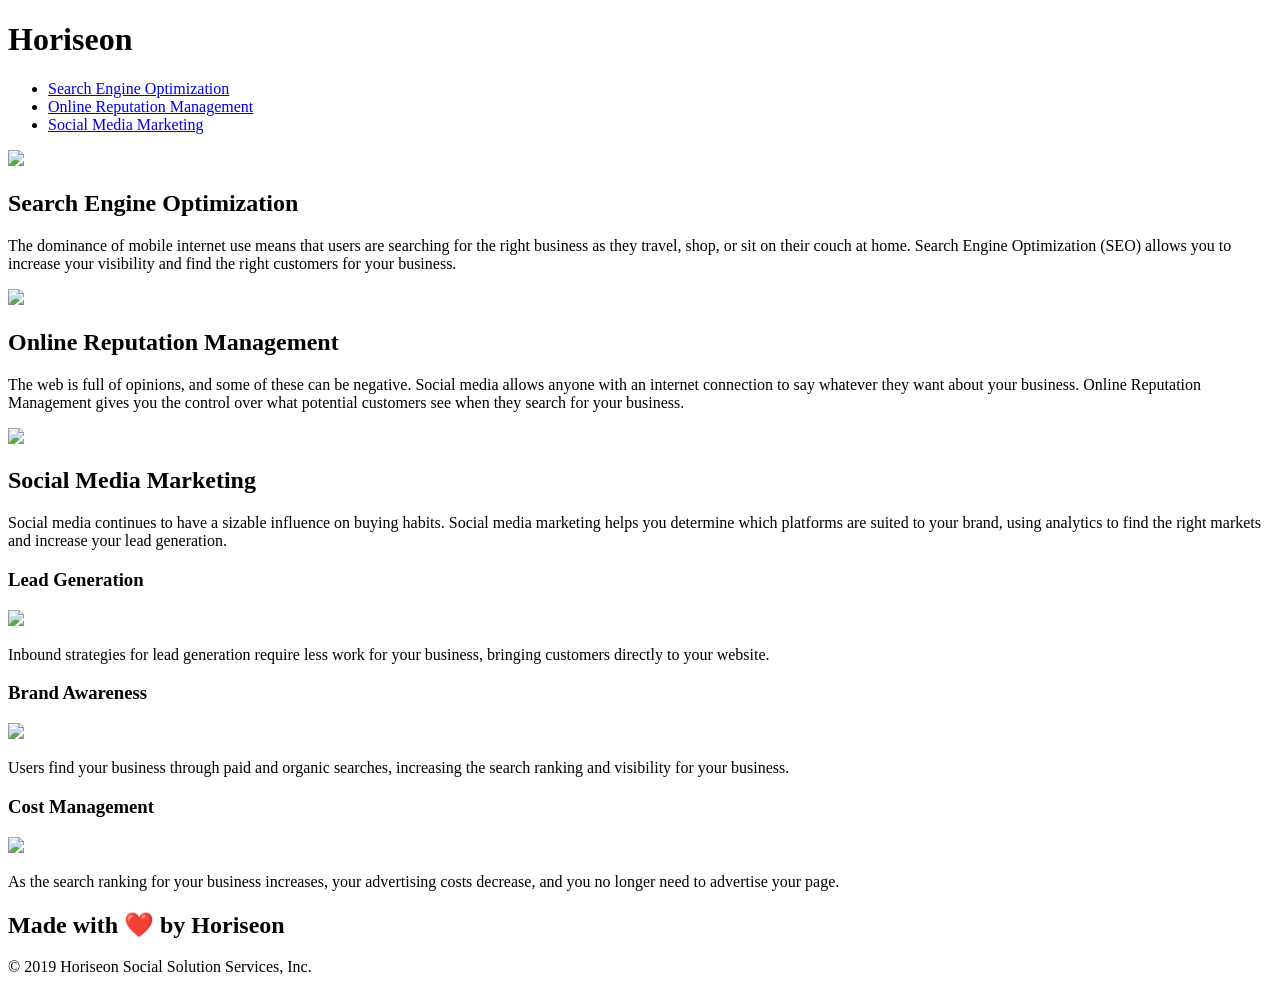
==== Develop/index.html @ c16e3764 "test push" ====
<!DOCTYPE html>
<html lang="en-us">

<head>
    <meta charset="UTF-8" />
    <link rel="stylesheet" href="./assets/css/style.css">
    <title>website</title>
</head>
<!--Edit-->
<body>
    <div class="header">
        <h1>Hori<span class="seo">seo</span>n</h1>
        <div>
            <ul>
                <li>
                    <a href="#search-engine-optimization">Search Engine Optimization</a>
                </li>
                <li>
                    <a href="#online-reputation-management">Online Reputation Management</a>
                </li>
                <li>
                    <a href="#social-media-marketing">Social Media Marketing</a>
                </li>
            </ul>
        </div>
    </div>
    <div class="hero"></div>
    <div class="content">
        <div class="search-engine-optimization">
            <img src="./assets/images/search-engine-optimization.jpg" class="float-left" />
            <h2>Search Engine Optimization</h2>
            <p>
                The dominance of mobile internet use means that users are searching for the right business as they travel, shop, or sit on their couch at home. Search Engine Optimization (SEO) allows you to increase your visibility and find the right customers for your business.
            </p>
        </div>
        <div id="online-reputation-management" class="online-reputation-management">
            <img src="./assets/images/online-reputation-management.jpg" class="float-right" />
            <h2>Online Reputation Management</h2>
            <p>
                The web is full of opinions, and some of these can be negative. Social media allows anyone with an internet connection to say whatever they want about your business. Online Reputation Management gives you the control over what potential customers see when they search for your business.
            </p>
        </div>
        <div id="social-media-marketing" class="social-media-marketing">
            <img src="./assets/images/social-media-marketing.jpg" class="float-left" />
            <h2>Social Media Marketing</h2>
            <p>
                Social media continues to have a sizable influence on buying habits. Social media marketing helps you determine which platforms are suited to your brand, using analytics to find the right markets and increase your lead generation.
            </p>
        </div>
    </div>
    <div class="benefits">
        <div class="benefit-lead">
            <h3>Lead Generation</h3>
            <img src="./assets/images/lead-generation.png" />
            <p>
                Inbound strategies for lead generation require less work for your business, bringing customers directly to your website.
            </p>
        </div>
        <div class="benefit-brand">
            <h3>Brand Awareness</h3>
            <img src="./assets/images/brand-awareness.png" />
            <p>
                Users find your business through paid and organic searches, increasing the search ranking and visibility for your business.
            </p>
        </div>
        <div class="benefit-cost">
            <h3>Cost Management</h3>
            <img src="./assets/images/cost-management.png"></img>
            <p>
                As the search ranking for your business increases, your advertising costs decrease, and you no longer need to advertise your page.
            </p>
        </div>
    </div>
    <div class="footer">
        <h2>Made with ❤️️ by Horiseon</h2>
        <p>
            &copy; 2019 Horiseon Social Solution Services, Inc.
        </p>
    </div>
</body>

</html>
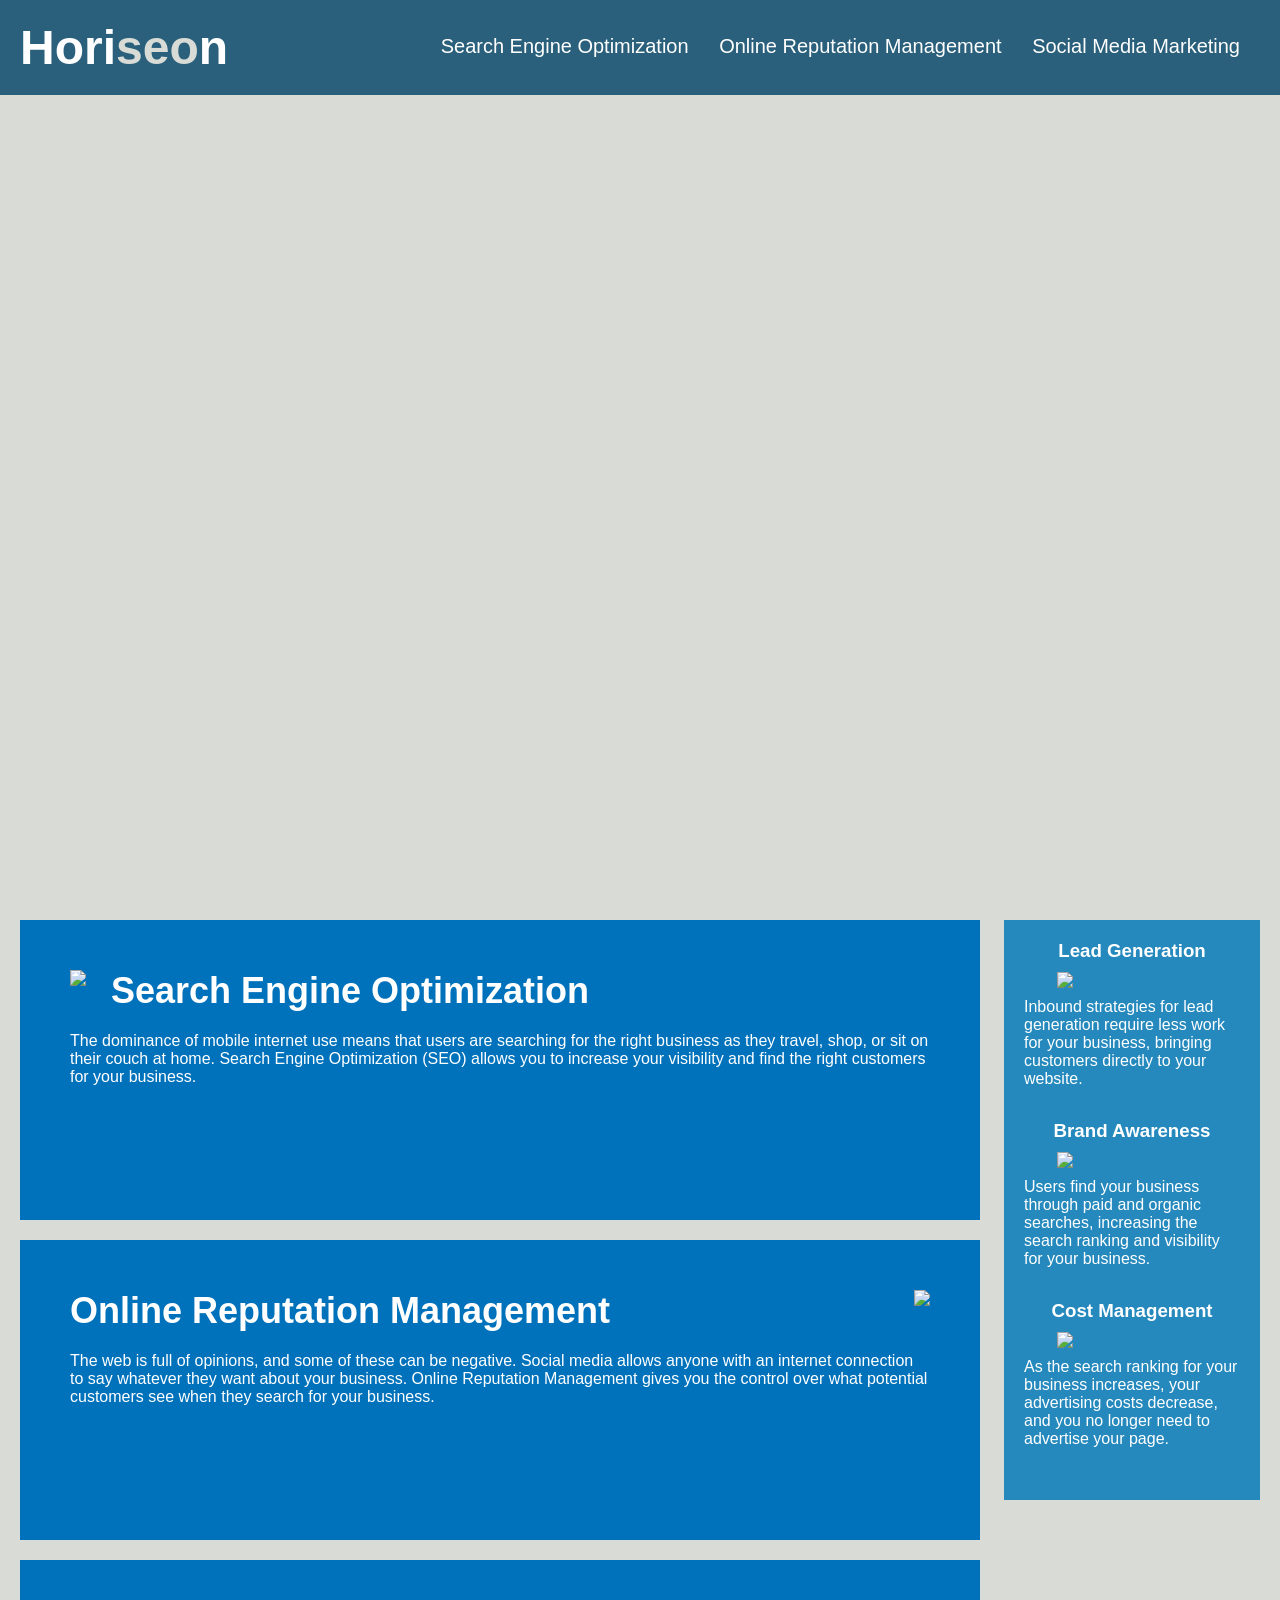
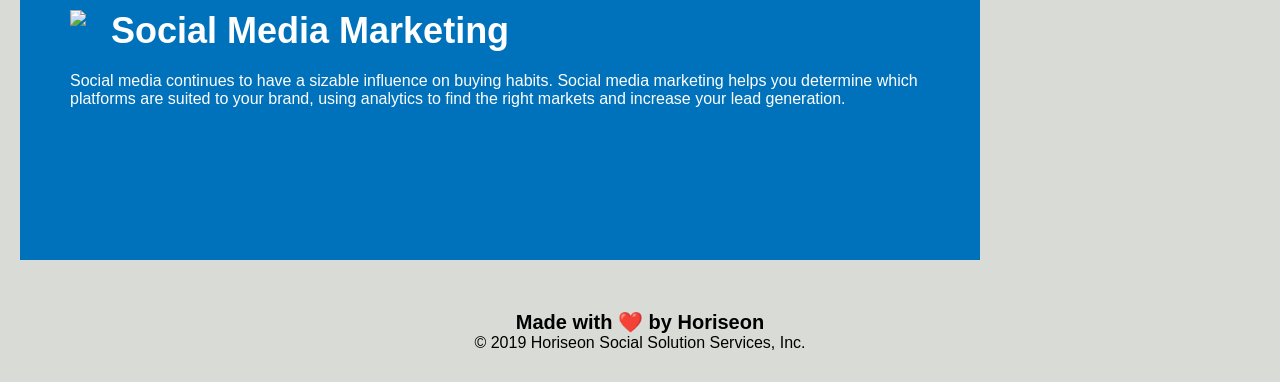
==== commit 7c1b1333: "Updated the title information" ====
--- a/Develop/index.html
+++ b/Develop/index.html
@@ -1,11 +1,11 @@
 <!DOCTYPE html>
 <html lang="en-us">
-
-<head>
-    <meta charset="UTF-8" />
-    <link rel="stylesheet" href="./assets/css/style.css">
-    <title>website</title>
-</head>
+    <head>
+        <meta charset="UTF-8" />
+        <link rel="stylesheet" href="./assets/css/style.css">
+        <!--Modified the titles-->
+        <title>Horiseon Social Solution Services</title>
+    </head>
 <!--Edit-->
 <body>
     <div class="header">
--- a/Develop/assets/css/style.css
+++ b/Develop/assets/css/style.css
@@ -0,0 +1,201 @@
+* {
+    /* universal selector */
+    box-sizing: border-box;
+    padding: 0;
+    margin: 0;
+}
+
+body {
+    background-color: #d9dcd6;
+}
+
+.header {
+    padding: 20px;
+    font-family: 'Trebuchet MS', 'Lucida Sans Unicode', 'Lucida Grande', 'Lucida Sans', Arial, sans-serif;
+    background-color: #2a607c;
+    color: #ffffff;
+}
+
+.header h1 {
+    display: inline-block;
+    font-size: 48px;
+}
+
+.header h1 .seo {
+    color: #d9dcd6;
+}
+
+.header div {
+    padding-top: 15px;
+    margin-right: 20px;
+    float: right;
+    font-family: 'Gill Sans', 'Gill Sans MT', Calibri, 'Trebuchet MS', sans-serif;
+    font-size: 20px;
+}
+
+.header div ul {
+    list-style-type: none;
+}
+
+.header div ul li {
+    display: inline-block;
+    margin-left: 25px;
+}
+
+a {
+    color: #ffffff;
+    text-decoration: none;
+}
+
+p {
+    font-size: 16px;
+}
+
+.hero {
+    height: 800px;
+    width: 100%;
+    margin-bottom: 25px;
+    background-image: url("../images/digital-marketing-meeting.jpg");
+    background-size: cover;
+    background-position: center;
+}
+
+.float-left {
+    float: left;
+    margin-right: 25px;
+}
+
+.float-right {
+    float: right;
+    margin-left: 25px;
+}
+
+.content {
+    width: 75%;
+    display: inline-block;
+    margin-left: 20px;
+}
+
+.benefits {
+    margin-right: 20px;
+    padding: 20px;
+    clear: both;
+    float: right;
+    width: 20%;
+    height: 100%;
+    font-family: 'Gill Sans', 'Gill Sans MT', Calibri, 'Trebuchet MS', sans-serif;
+    background-color: #2589bd;
+}
+
+.benefit-lead {
+    margin-bottom: 32px;
+    color: #ffffff;
+}
+
+.benefit-brand {
+    margin-bottom: 32px;
+    color: #ffffff;
+}
+
+.benefit-cost {
+    margin-bottom: 32px;
+    color: #ffffff;
+}
+
+.benefit-lead h3 {
+    margin-bottom: 10px;
+    text-align: center;
+}
+
+.benefit-brand h3 {
+    margin-bottom: 10px;
+    text-align: center;
+}
+
+.benefit-cost h3 {
+    margin-bottom: 10px;
+    text-align: center;
+}
+
+.benefit-lead img {
+    display: block;
+    margin: 10px auto;
+    max-width: 150px;
+}
+
+.benefit-brand img {
+    display: block;
+    margin: 10px auto;
+    max-width: 150px;
+}
+
+.benefit-cost img {
+    display: block;
+    margin: 10px auto;
+    max-width: 150px;
+}
+
+.search-engine-optimization {
+    margin-bottom: 20px;
+    padding: 50px;
+    height: 300px;
+    font-family: 'Gill Sans', 'Gill Sans MT', Calibri, 'Trebuchet MS', sans-serif;
+    background-color: #0072bb;
+    color: #ffffff;
+}
+
+.online-reputation-management {
+    margin-bottom: 20px;
+    padding: 50px;
+    height: 300px;
+    font-family: 'Gill Sans', 'Gill Sans MT', Calibri, 'Trebuchet MS', sans-serif;
+    background-color: #0072bb;
+    color: #ffffff;
+}
+
+.social-media-marketing {
+    margin-bottom: 20px;
+    padding: 50px;
+    height: 300px;
+    font-family: 'Gill Sans', 'Gill Sans MT', Calibri, 'Trebuchet MS', sans-serif;
+    background-color: #0072bb;
+    color: #ffffff;
+}
+
+.search-engine-optimization img {
+    max-height: 200px;
+}
+
+.online-reputation-management img {
+    max-height: 200px;
+}
+
+.social-media-marketing img {
+    max-height: 200px;
+}
+
+.search-engine-optimization h2 {
+    margin-bottom: 20px;
+    font-size: 36px;
+}
+
+.online-reputation-management h2 {
+    margin-bottom: 20px;
+    font-size: 36px;
+}
+
+.social-media-marketing h2 {
+    margin-bottom: 20px;
+    font-size: 36px;
+}
+
+.footer {
+    padding: 30px;
+    clear: both;
+    font-family: 'Trebuchet MS', 'Lucida Sans Unicode', 'Lucida Grande', 'Lucida Sans', Arial, sans-serif;
+    text-align: center;
+}
+
+.footer h2 {
+    font-size: 20px;
+}
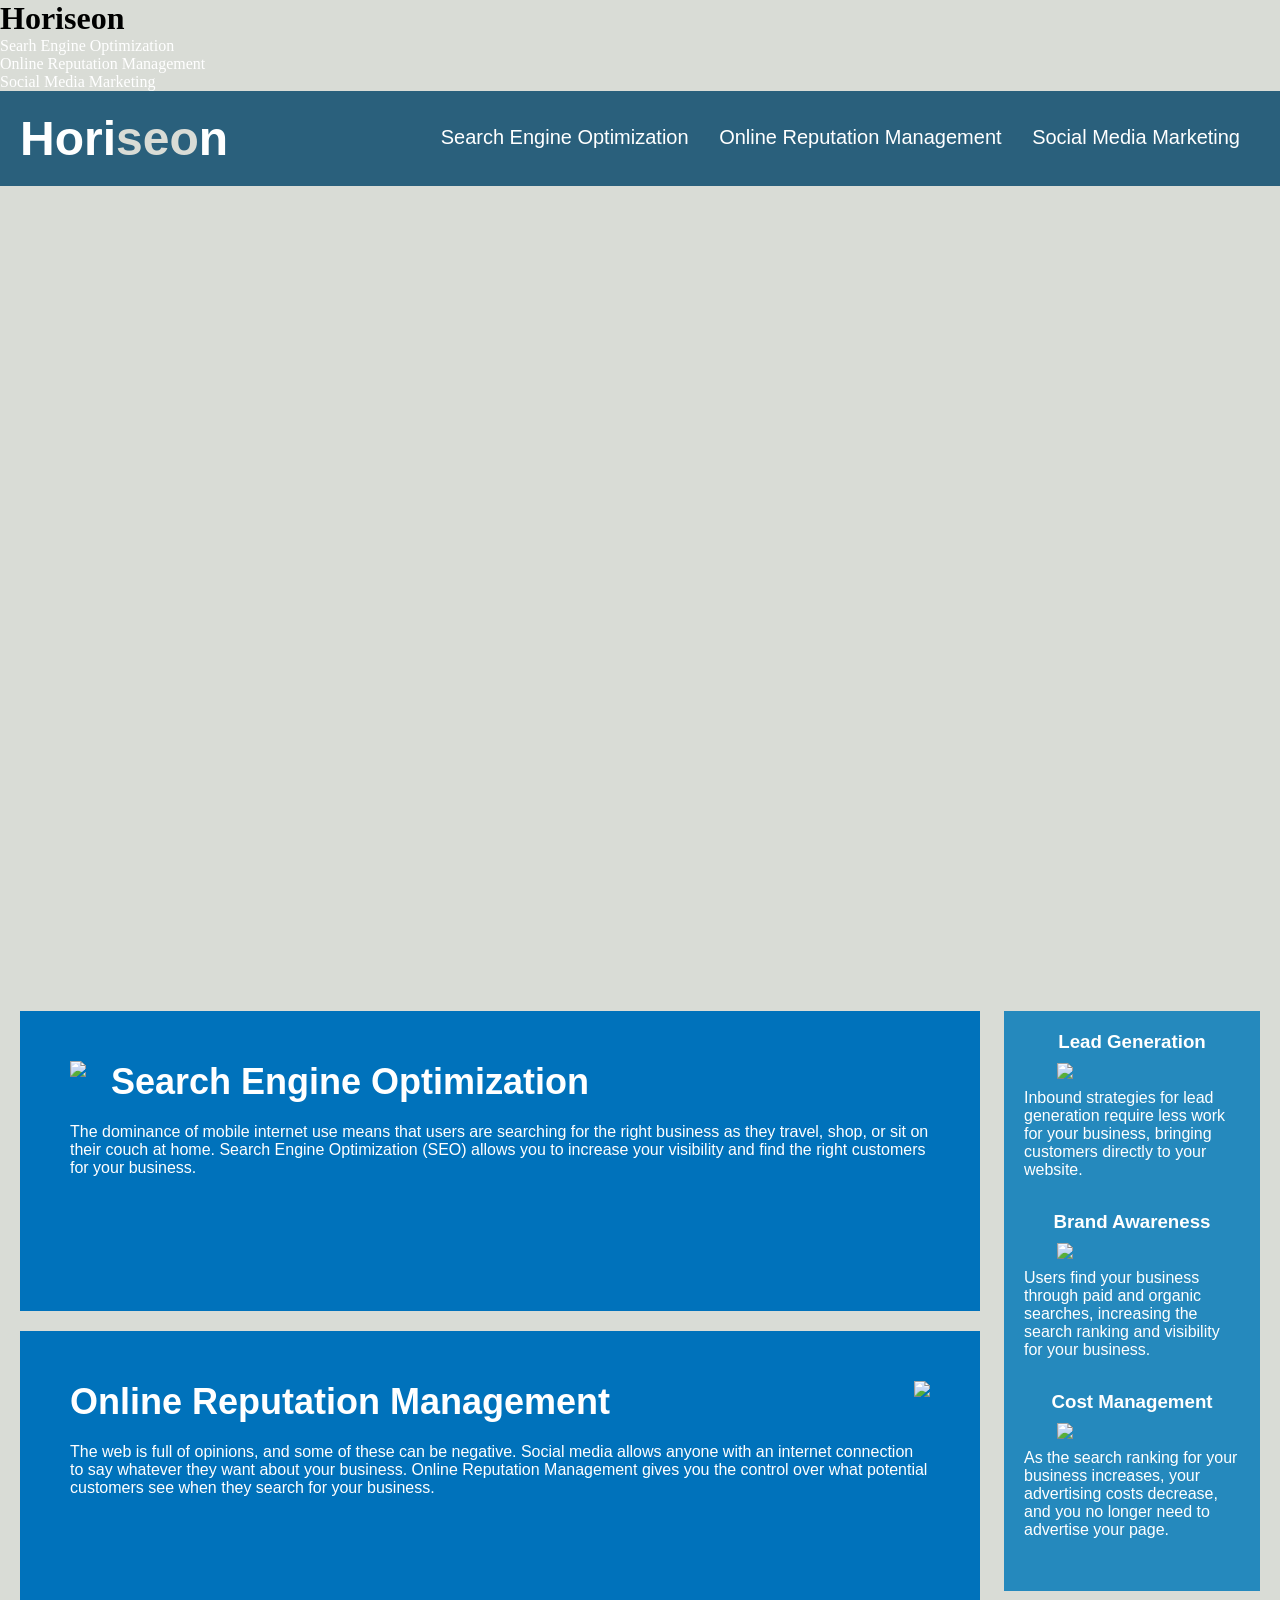
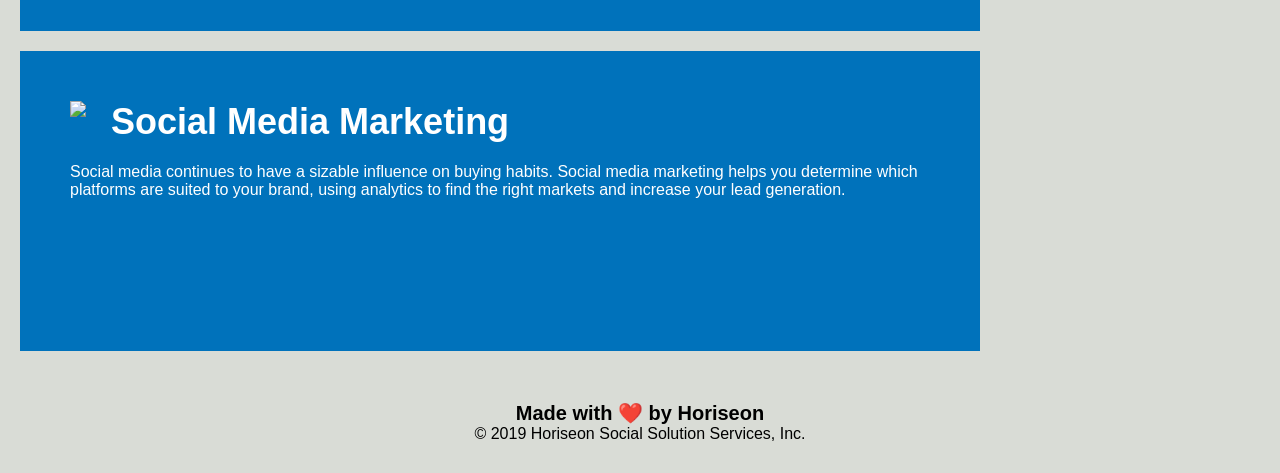
==== commit fc3c89e7: "Fixed header section with navigation and other HTML tags" ====
--- a/Develop/index.html
+++ b/Develop/index.html
@@ -6,7 +6,35 @@
         <!--Modified the titles-->
         <title>Horiseon Social Solution Services</title>
     </head>
-<!--Edit-->
+    <body>
+        <header>
+            <!--Cleaned up the format and naming of this section.-->
+            <!--Corporate name-->
+            <h1>
+                Hori<span class="seo">seo</span>n</h1>
+            </h1>
+            <!--Navigation for the header-->
+            <nav>
+                <!--Unordered List of Elements and anchors-->
+                <ul>
+                    <!--Navigation List Elements-->
+                    <li>
+                        <!--Search Engine Optimization anchor element-->
+                        <a href="#search-engine-optimization">Searh Engine Optimization</a>
+                    </li>
+                    <li>
+                        <!--Online Reputation Management anchor element-->
+                        <a href="#online-reputation-management">Online Reputation Management</a>
+                    </li>
+                    <li>
+                        <!--Social Media Marketing anchor element-->
+                        <a href="#social-media-marketing">Social Media Marketing</a>
+                    </li>
+                </ul>
+            </nav>
+
+        </header>
+    </body>
 <body>
     <div class="header">
         <h1>Hori<span class="seo">seo</span>n</h1>
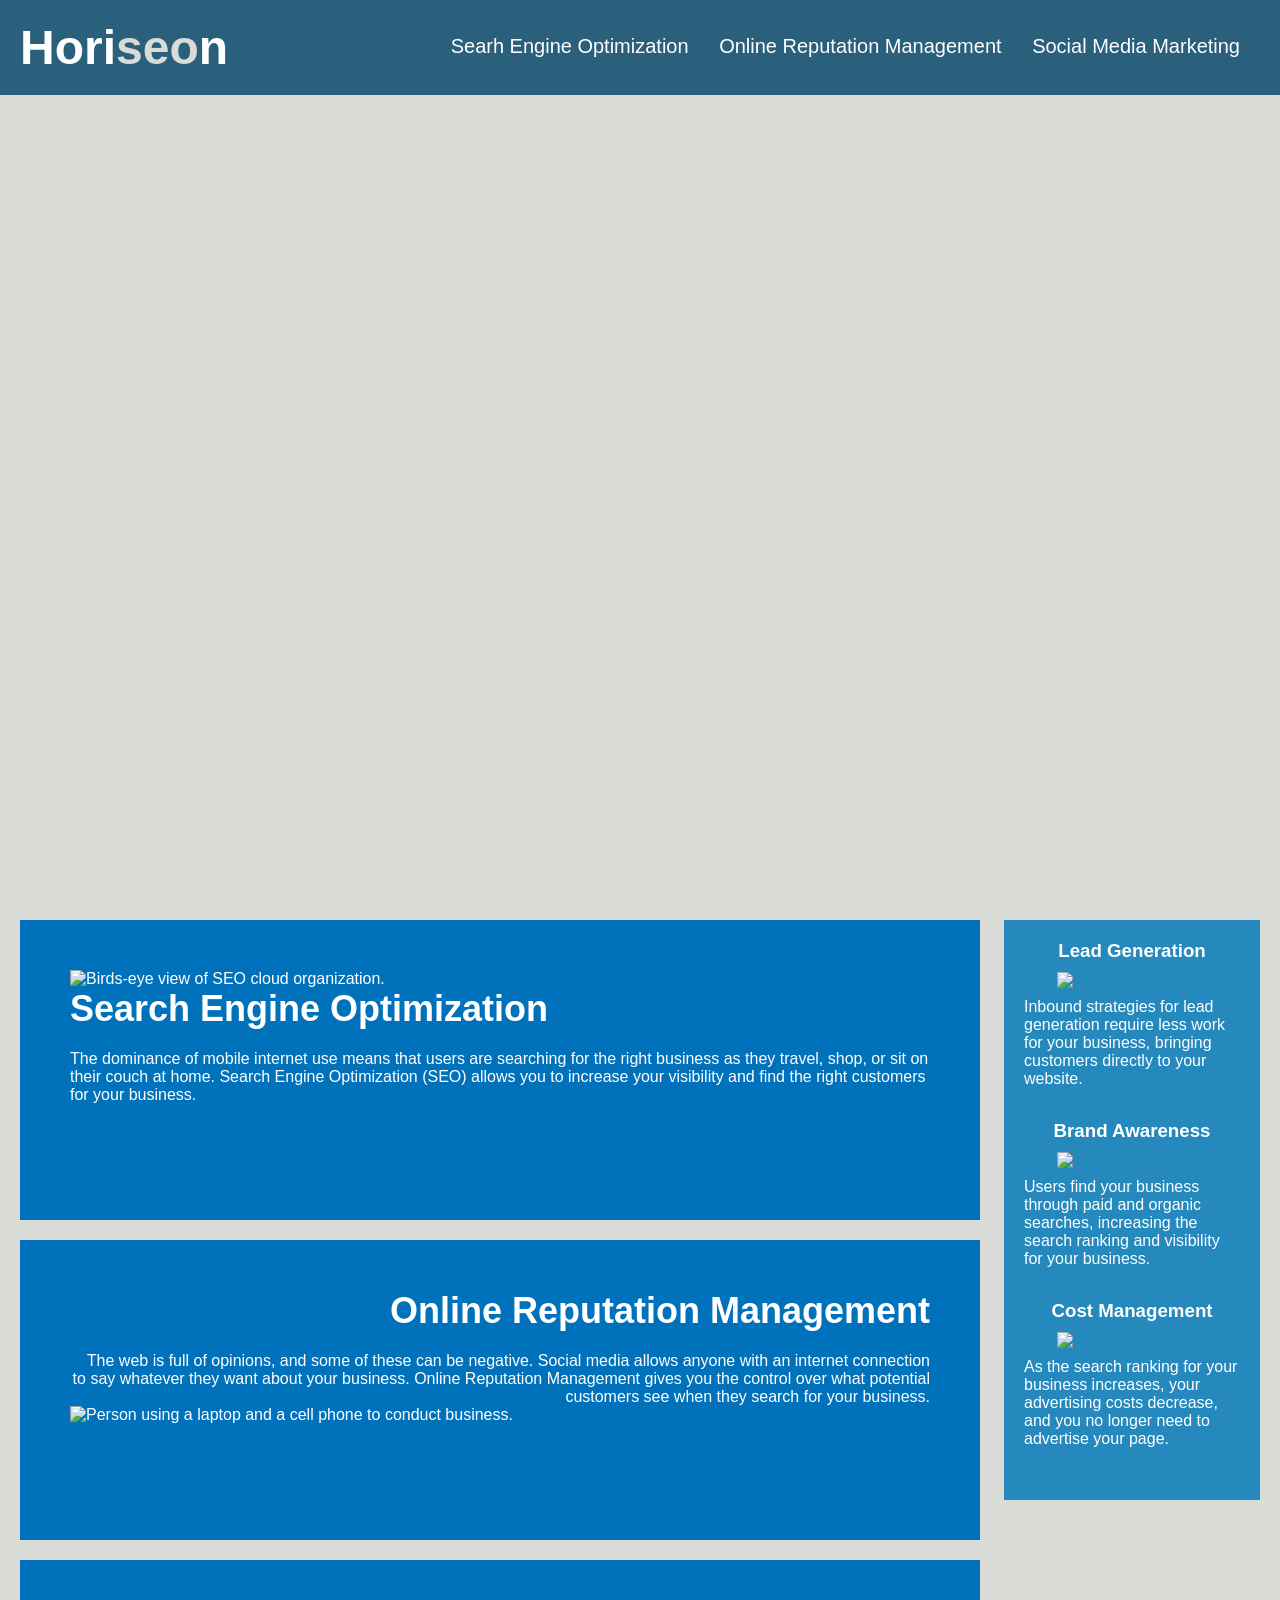
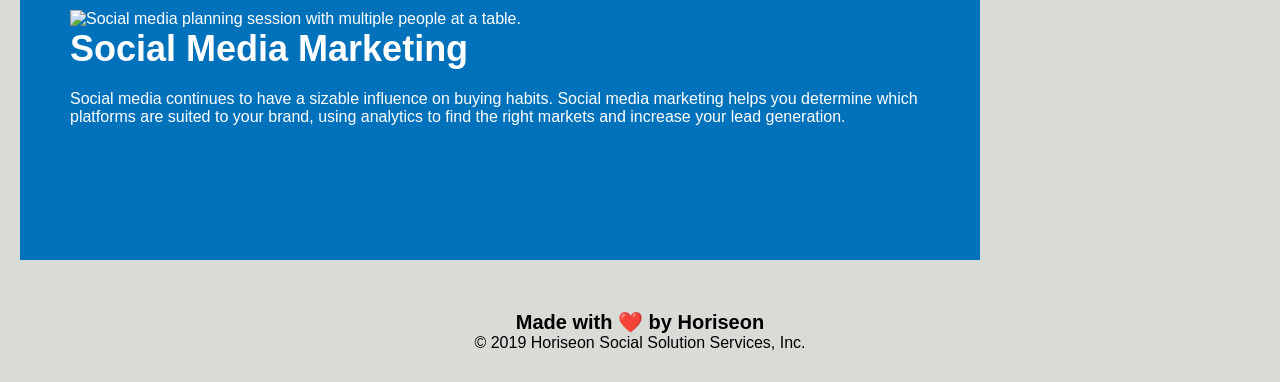
==== commit c17162e8: "Fixed hero and the content section in the body section with navigation and other HTML tags" ====
--- a/Develop/index.html
+++ b/Develop/index.html
@@ -32,10 +32,64 @@
                     </li>
                 </ul>
             </nav>
+            <!--old code commented out and used just for reference
+            <div class="header">
+                <h1>Hori<span class="seo">seo</span>n</h1>
+                <div>
+                    <ul>
+                        <li>
+                            <a href="#search-engine-optimization">Search Engine Optimization</a>
+                        </li>
+                        <li>
+                            <a href="#online-reputation-management">Online Reputation Management</a>
+                        </li>
+                        <li>
+                            <a href="#social-media-marketing">Social Media Marketing</a>
+                        </li>
+                    </ul>
+                </div>
+            </div> -->
+        </header>
+            
+        <!--Hero/Jumbotron--> 
+        <section class="hero">
+            <!--This section is only an image-->
+        </section>
 
-        </header>
-    </body>
-<body>
+        <!--Content Section - this is where the links from the top lead to.  Left side-->
+        <section class="full-content">
+            <article id="search-engine-optimization" class="content">
+                <!--Search Engine Optimization Section: image on the left, text on the right-->
+                <img src="assets/images/search-engine-optimization.jpg" alt="Birds-eye view of SEO cloud organization." />
+                <div class="content-info text-left">
+                    <h2>Search Engine Optimization</h2>
+                    <p>
+                        The dominance of mobile internet use means that users are searching for the right business as they travel, shop, or sit on their couch at home. Search Engine Optimization (SEO) allows you to increase your visibility and find the right customers for your business.
+                    </p>
+                </div>
+            </article>
+            <article id="online-reputation-management" class="content">
+                <!--Online Reputation Management: image on the right, text on the left-->
+                <div class="content-info text-right">
+                    <h2>Online Reputation Management</h2>
+                    <p>
+                        The web is full of opinions, and some of these can be negative. Social media allows anyone with an internet connection to say whatever they want about your business. Online Reputation Management gives you the control over what potential customers see when they search for your business.
+                    </p>
+                </div>
+                <img src="assets/images/online-reputation-management.jpg" alt="Person using a laptop and a cell phone to conduct business." />
+            </article>
+            <article id="social-media-marketing" class="content">
+                <!--Social Media Marketing-->
+                <img src="assets/images/social-media-marketing.jpg" alt="Social media planning session with multiple people at a table." />
+                <div class="content-info text-left">
+                        <h2>Social Media Marketing</h2>
+                    <p>
+                        Social media continues to have a sizable influence on buying habits. Social media marketing helps you determine which platforms are suited to your brand, using analytics to find the right markets and increase your lead generation.
+                    </p>
+                </div>
+            </article>
+        </section>
+    <!--
     <div class="header">
         <h1>Hori<span class="seo">seo</span>n</h1>
         <div>
@@ -76,35 +130,36 @@
             </p>
         </div>
     </div>
-    <div class="benefits">
-        <div class="benefit-lead">
-            <h3>Lead Generation</h3>
-            <img src="./assets/images/lead-generation.png" />
+-->
+        <div class="benefits">
+            <div class="benefit-lead">
+                <h3>Lead Generation</h3>
+                <img src="./assets/images/lead-generation.png" />
+                <p>
+                    Inbound strategies for lead generation require less work for your business, bringing customers directly to your website.
+                </p>
+            </div>
+            <div class="benefit-brand">
+                <h3>Brand Awareness</h3>
+                <img src="./assets/images/brand-awareness.png" />
+                <p>
+                    Users find your business through paid and organic searches, increasing the search ranking and visibility for your business.
+                </p>
+            </div>
+            <div class="benefit-cost">
+                <h3>Cost Management</h3>
+                <img src="./assets/images/cost-management.png"></img>
+                <p>
+                    As the search ranking for your business increases, your advertising costs decrease, and you no longer need to advertise your page.
+                </p>
+            </div>
+        </div>
+        <div class="footer">
+            <h2>Made with ❤️️ by Horiseon</h2>
             <p>
-                Inbound strategies for lead generation require less work for your business, bringing customers directly to your website.
+                &copy; 2019 Horiseon Social Solution Services, Inc.
             </p>
         </div>
-        <div class="benefit-brand">
-            <h3>Brand Awareness</h3>
-            <img src="./assets/images/brand-awareness.png" />
-            <p>
-                Users find your business through paid and organic searches, increasing the search ranking and visibility for your business.
-            </p>
-        </div>
-        <div class="benefit-cost">
-            <h3>Cost Management</h3>
-            <img src="./assets/images/cost-management.png"></img>
-            <p>
-                As the search ranking for your business increases, your advertising costs decrease, and you no longer need to advertise your page.
-            </p>
-        </div>
-    </div>
-    <div class="footer">
-        <h2>Made with ❤️️ by Horiseon</h2>
-        <p>
-            &copy; 2019 Horiseon Social Solution Services, Inc.
-        </p>
-    </div>
-</body>
+    </body>
 
 </html>
--- a/Develop/assets/css/style.css
+++ b/Develop/assets/css/style.css
@@ -9,22 +9,49 @@
     background-color: #d9dcd6;
 }
 
+/* HEADER SECTION START*/
+header {
+    padding: 20px;
+    font-family: 'Trebuchet MS', 'Lucida Sans Unicode', 'Lucida Grande', 'Lucida Sans', Arial, sans-serif;
+    background-color: #2a607c;
+    color: #ffffff;
+}
+/*
 .header {
     padding: 20px;
     font-family: 'Trebuchet MS', 'Lucida Sans Unicode', 'Lucida Grande', 'Lucida Sans', Arial, sans-serif;
     background-color: #2a607c;
     color: #ffffff;
-}
-
+}*/
+
+header h1 {
+    display: inline-block;
+    font-size: 48px;
+}
+/*
 .header h1 {
     display: inline-block;
     font-size: 48px;
 }
-
+*/
+
+.seo {
+    color: #d9dcd6;
+}
+/*
 .header h1 .seo {
     color: #d9dcd6;
 }
-
+*/
+
+header nav {
+    padding-top: 15px;
+    margin-right: 20px;
+    float: right;
+    font-family: 'Gill Sans', 'Gill Sans MT', Calibri, 'Trebuchet MS', sans-serif;
+    font-size: 20px;
+}
+/*
 .header div {
     padding-top: 15px;
     margin-right: 20px;
@@ -32,25 +59,47 @@
     font-family: 'Gill Sans', 'Gill Sans MT', Calibri, 'Trebuchet MS', sans-serif;
     font-size: 20px;
 }
-
+*/
+
+header nav ul {
+    list-style-type: none;
+}
+/*
 .header div ul {
     list-style-type: none;
 }
-
+*/
+
+header nav ul li {
+    display: inline-block;
+    margin-left: 25px;
+}
+/*
 .header div ul li {
     display: inline-block;
     margin-left: 25px;
 }
-
+*/
+
+header nav ul li a {
+    color: #ffffff;
+    text-decoration: none;
+} 
+/*
 a {
     color: #ffffff;
     text-decoration: none;
 }
-
+*/
+/* HEADER SECTION END*/
+
+/*move this elsewhere (moved) 
 p {
     font-size: 16px;
 }
-
+*/
+
+/* HERO SECTION */
 .hero {
     height: 800px;
     width: 100%;
@@ -59,7 +108,7 @@
     background-size: cover;
     background-position: center;
 }
-
+/*
 .float-left {
     float: left;
     margin-right: 25px;
@@ -69,12 +118,106 @@
     float: right;
     margin-left: 25px;
 }
-
+*/
+/* CONTENT INFORMATION*/
+.text-left {
+    text-align: left;
+}
+
+.text-right {
+    text-align: right;
+}
+
+.full-content {
+    width: 75%;
+    display: inline-block;
+    margin-left: 20px;
+}
+/*
 .content {
     width: 75%;
     display: inline-block;
     margin-left: 20px;
 }
+*/
+.content {
+    margin-bottom: 20px;
+    padding: 50px;
+    height: 300px;
+    font-family: 'Gill Sans', 'Gill Sans MT', Calibri, 'Trebuchet MS', sans-serif;
+    background-color: #0072bb;
+    color: #ffffff;
+}
+
+.content img {
+    max-height: 200px;
+}
+
+.content h2 {
+    margin-bottom: 20px;
+    font-size: 36px;
+}
+
+.content p {
+    font-size:16px;
+}
+
+/*
+.search-engine-optimization {
+    margin-bottom: 20px;
+    padding: 50px;
+    height: 300px;
+    font-family: 'Gill Sans', 'Gill Sans MT', Calibri, 'Trebuchet MS', sans-serif;
+    background-color: #0072bb;
+    color: #ffffff;
+}
+
+.online-reputation-management {
+    margin-bottom: 20px;
+    padding: 50px;
+    height: 300px;
+    font-family: 'Gill Sans', 'Gill Sans MT', Calibri, 'Trebuchet MS', sans-serif;
+    background-color: #0072bb;
+    color: #ffffff;
+}
+
+.social-media-marketing {
+    margin-bottom: 20px;
+    padding: 50px;
+    height: 300px;
+    font-family: 'Gill Sans', 'Gill Sans MT', Calibri, 'Trebuchet MS', sans-serif;
+    background-color: #0072bb;
+    color: #ffffff;
+}
+*/
+/*
+.search-engine-optimization img {
+    max-height: 200px;
+}
+
+.online-reputation-management img {
+    max-height: 200px;
+}
+
+.social-media-marketing img {
+    max-height: 200px;
+}
+
+.search-engine-optimization h2 {
+    margin-bottom: 20px;
+    font-size: 36px;
+}
+
+.online-reputation-management h2 {
+    margin-bottom: 20px;
+    font-size: 36px;
+}
+
+.social-media-marketing h2 {
+    margin-bottom: 20px;
+    font-size: 36px;
+}
+*/
 
 .benefits {
     margin-right: 20px;
@@ -134,7 +277,7 @@
     margin: 10px auto;
     max-width: 150px;
 }
-
+/*moved to up above
 .search-engine-optimization {
     margin-bottom: 20px;
     padding: 50px;
@@ -161,7 +304,8 @@
     background-color: #0072bb;
     color: #ffffff;
 }
-
+*/
+/* moved to up above...
 .search-engine-optimization img {
     max-height: 200px;
 }
@@ -188,7 +332,7 @@
     margin-bottom: 20px;
     font-size: 36px;
 }
-
+*/
 .footer {
     padding: 30px;
     clear: both;
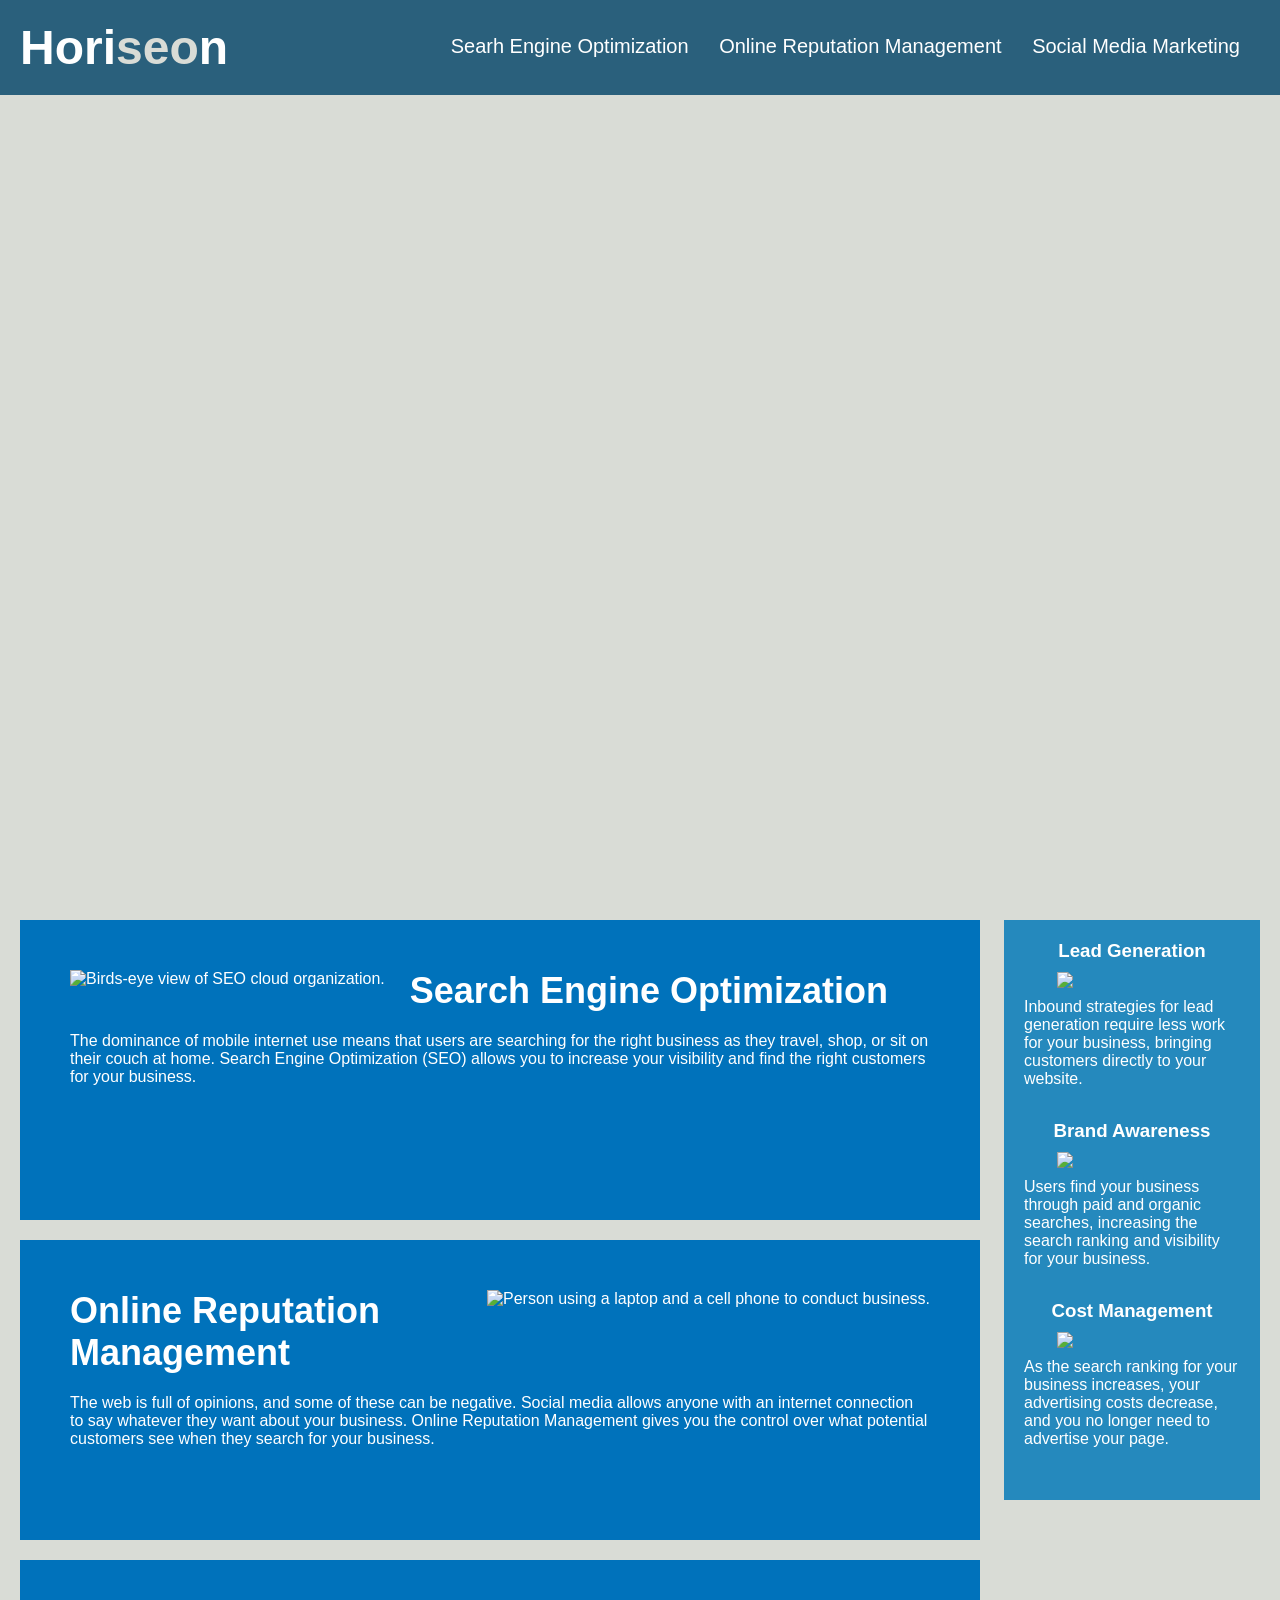
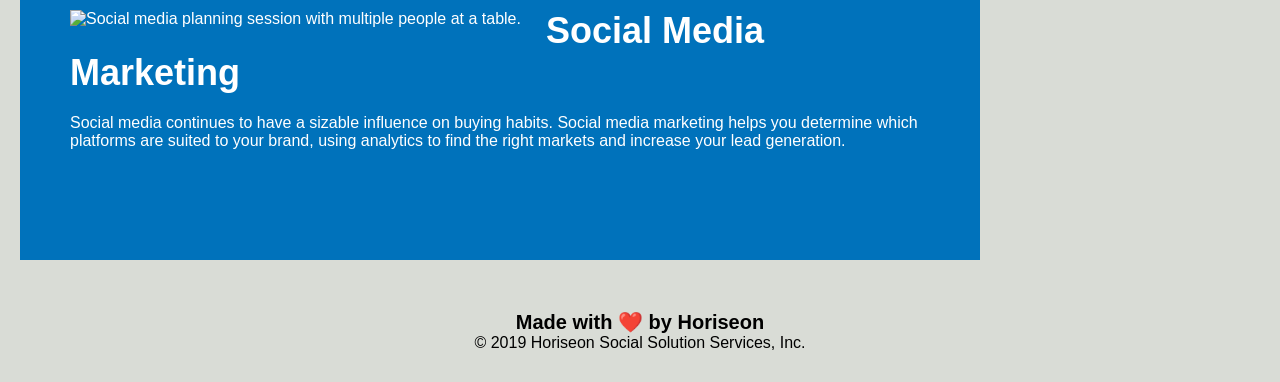
==== commit f9a9d028: "Fixed all of the class information for the 'content' section." ====
--- a/Develop/index.html
+++ b/Develop/index.html
@@ -57,37 +57,31 @@
         </section>
 
         <!--Content Section - this is where the links from the top lead to.  Left side-->
-        <section class="full-content">
-            <article id="search-engine-optimization" class="content">
+        <section class="content">
+            <section id="search-engine-optimization" class="content-info">
                 <!--Search Engine Optimization Section: image on the left, text on the right-->
-                <img src="assets/images/search-engine-optimization.jpg" alt="Birds-eye view of SEO cloud organization." />
-                <div class="content-info text-left">
-                    <h2>Search Engine Optimization</h2>
-                    <p>
-                        The dominance of mobile internet use means that users are searching for the right business as they travel, shop, or sit on their couch at home. Search Engine Optimization (SEO) allows you to increase your visibility and find the right customers for your business.
-                    </p>
-                </div>
-            </article>
-            <article id="online-reputation-management" class="content">
+                <img src="assets/images/search-engine-optimization.jpg" alt="Birds-eye view of SEO cloud organization." class="float-left" />
+                <h2>Search Engine Optimization</h2>
+                <p>
+                    The dominance of mobile internet use means that users are searching for the right business as they travel, shop, or sit on their couch at home. Search Engine Optimization (SEO) allows you to increase your visibility and find the right customers for your business.
+                </p>
+            </section>
+            <section id="online-reputation-management" class="content-info">
                 <!--Online Reputation Management: image on the right, text on the left-->
-                <div class="content-info text-right">
-                    <h2>Online Reputation Management</h2>
-                    <p>
-                        The web is full of opinions, and some of these can be negative. Social media allows anyone with an internet connection to say whatever they want about your business. Online Reputation Management gives you the control over what potential customers see when they search for your business.
-                    </p>
-                </div>
-                <img src="assets/images/online-reputation-management.jpg" alt="Person using a laptop and a cell phone to conduct business." />
-            </article>
-            <article id="social-media-marketing" class="content">
+                <img src="assets/images/online-reputation-management.jpg" alt="Person using a laptop and a cell phone to conduct business." class="float-right" />
+                <h2>Online Reputation Management</h2>
+                <p>
+                    The web is full of opinions, and some of these can be negative. Social media allows anyone with an internet connection to say whatever they want about your business. Online Reputation Management gives you the control over what potential customers see when they search for your business.
+                </p>               
+            </section>
+            <section id="social-media-marketing" class="content-info">
                 <!--Social Media Marketing-->
-                <img src="assets/images/social-media-marketing.jpg" alt="Social media planning session with multiple people at a table." />
-                <div class="content-info text-left">
-                        <h2>Social Media Marketing</h2>
-                    <p>
-                        Social media continues to have a sizable influence on buying habits. Social media marketing helps you determine which platforms are suited to your brand, using analytics to find the right markets and increase your lead generation.
-                    </p>
-                </div>
-            </article>
+                <img src="assets/images/social-media-marketing.jpg" alt="Social media planning session with multiple people at a table." class="float-left" />
+                <h2>Social Media Marketing</h2>
+                <p>
+                    Social media continues to have a sizable influence on buying habits. Social media marketing helps you determine which platforms are suited to your brand, using analytics to find the right markets and increase your lead generation.
+                </p>
+            </section>
         </section>
     <!--
     <div class="header">
--- a/Develop/assets/css/style.css
+++ b/Develop/assets/css/style.css
@@ -99,7 +99,7 @@
 }
 */
 
-/* HERO SECTION */
+/* HERO SECTION START */
 .hero {
     height: 800px;
     width: 100%;
@@ -108,7 +108,8 @@
     background-size: cover;
     background-position: center;
 }
-/*
+/* HERO SECTION END */
+
 .float-left {
     float: left;
     margin-right: 25px;
@@ -118,47 +119,52 @@
     float: right;
     margin-left: 25px;
 }
-*/
+
 /* CONTENT INFORMATION*/
-.text-left {
+/*
+.full-content {
+    /*width: 75%;
+    display: inline-block;
+    margin-left: 20px;
+    
     text-align: left;
 }
-
-.text-right {
-    text-align: right;
-}
-
-.full-content {
-    width: 75%;
-    display: inline-block;
-    margin-left: 20px;
-}
-/*
+*/
+/*This is the general content section */
 .content {
     width: 75%;
     display: inline-block;
     margin-left: 20px;
 }
-*/
-.content {
-    margin-bottom: 20px;
-    padding: 50px;
-    height: 300px;
-    font-family: 'Gill Sans', 'Gill Sans MT', Calibri, 'Trebuchet MS', sans-serif;
-    background-color: #0072bb;
-    color: #ffffff;
-}
-
-.content img {
-    max-height: 200px;
-}
-
-.content h2 {
-    margin-bottom: 20px;
-    font-size: 36px;
-}
-
-.content p {
+
+.content-info {
+    margin-bottom: 20px;
+    padding: 50px;
+    height: 300px;
+    font-family: 'Gill Sans', 'Gill Sans MT', Calibri, 'Trebuchet MS', sans-serif;
+    background-color: #0072bb;
+    color: #ffffff;
+}
+/*content specific text and image
+.content-text {
+    width: 75%;
+    display: inline-block;
+    margin-left: 20px;
+    float: left;
+}
+*/
+.content-info img {
+    max-height: 200px;
+}
+
+
+
+.content-info h2 {
+    margin-bottom: 20px;
+    font-size: 36px;
+}
+
+.content-info p {
     font-size:16px;
 }
 
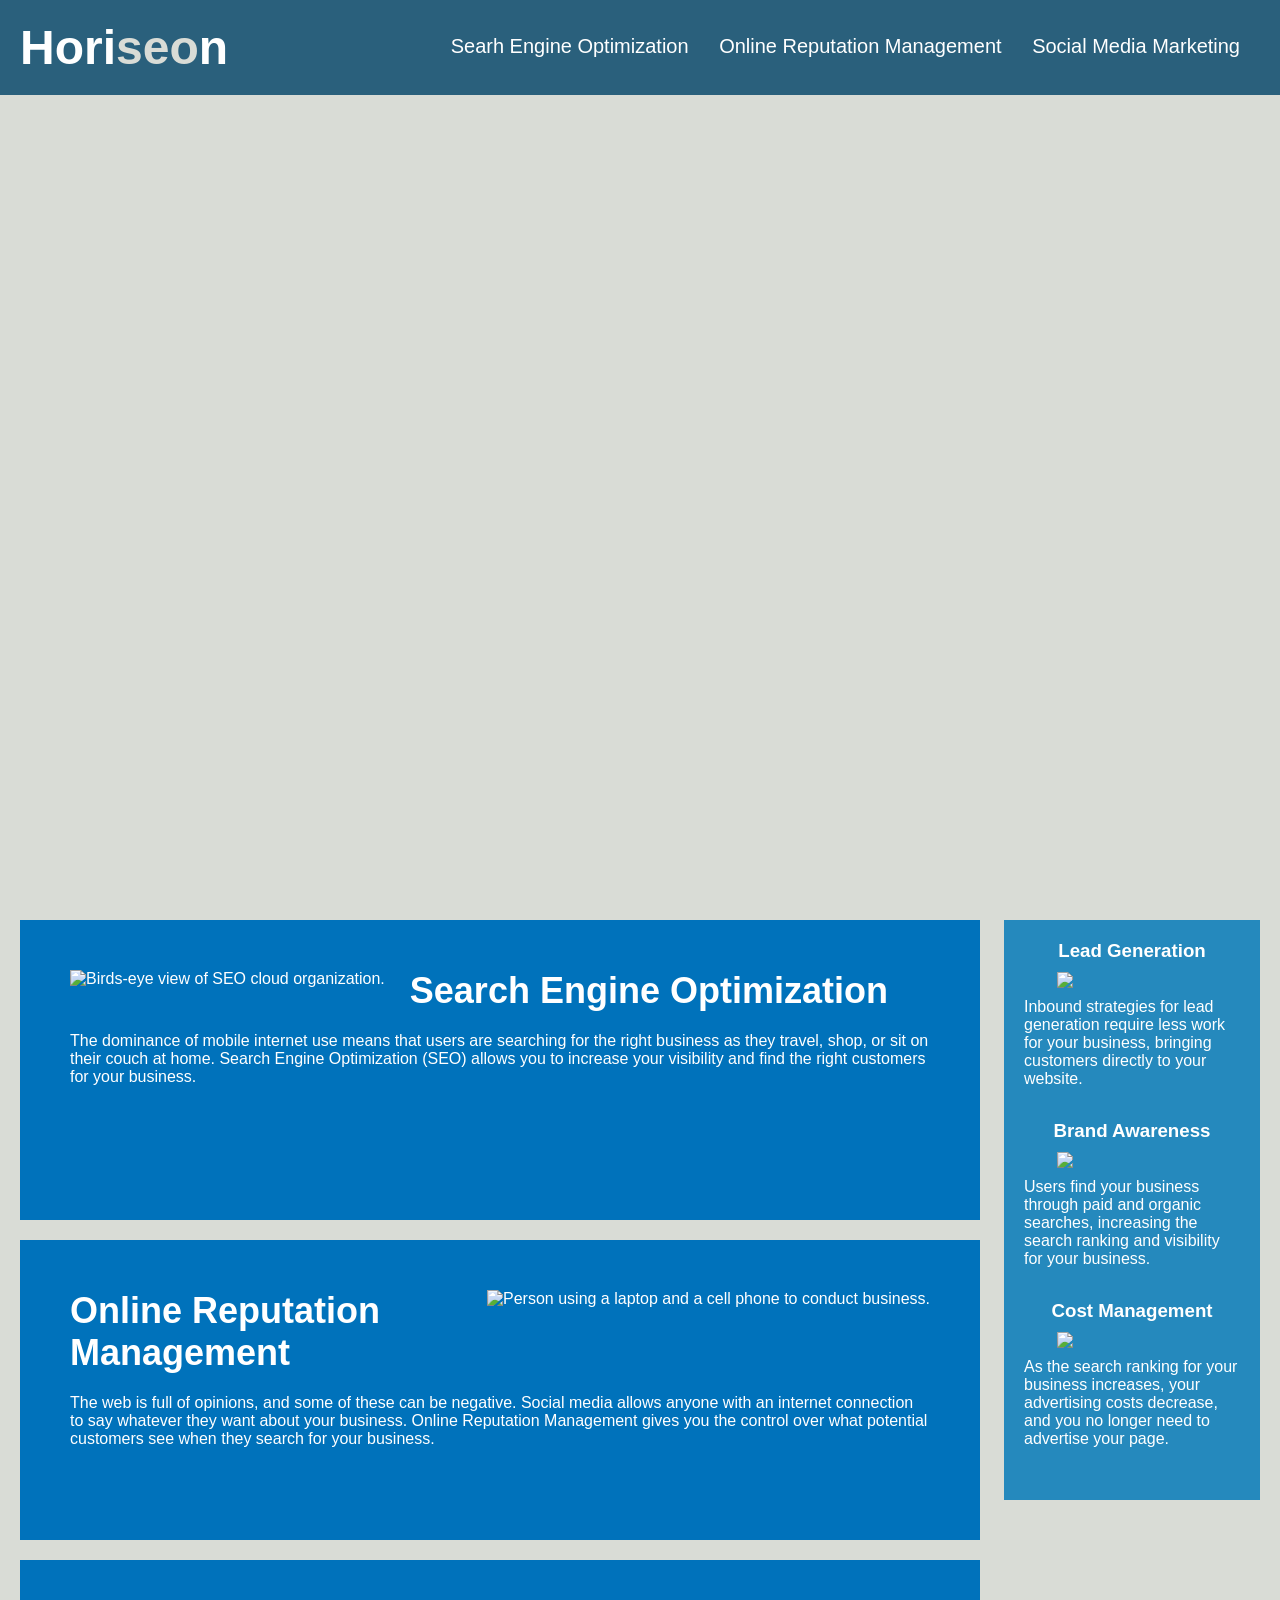
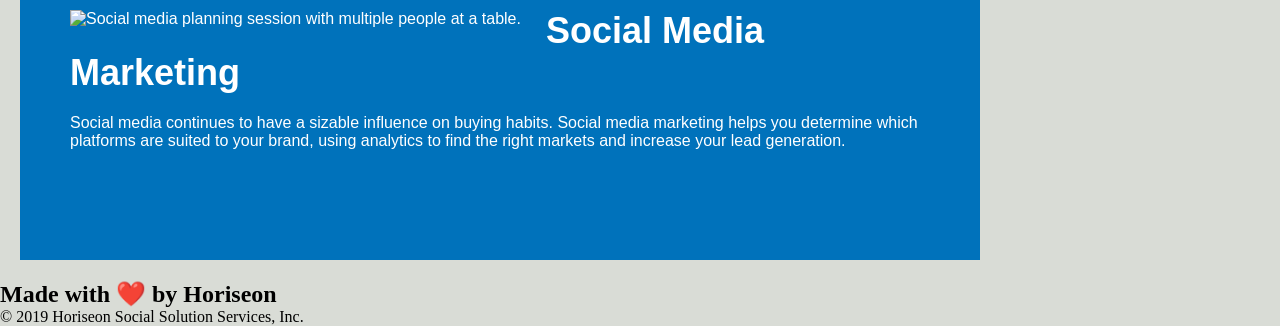
==== commit 2b3fee64: "consolidated benefits section and cleaned up footer section" ====
--- a/Develop/index.html
+++ b/Develop/index.html
@@ -3,7 +3,7 @@
     <head>
         <meta charset="UTF-8" />
         <link rel="stylesheet" href="./assets/css/style.css">
-        <!--Modified the titles-->
+        <!--Modified the title-->
         <title>Horiseon Social Solution Services</title>
     </head>
     <body>
@@ -56,33 +56,35 @@
             <!--This section is only an image-->
         </section>
 
-        <!--Content Section - this is where the links from the top lead to.  Left side-->
+        <!--Content Section - this is where the links from the top lead to.  Left side of the screen
+            This is where classes were consolidated and 'like' items were grouped.-->
         <section class="content">
-            <section id="search-engine-optimization" class="content-info">
+            <div id="search-engine-optimization" class="content-info">
                 <!--Search Engine Optimization Section: image on the left, text on the right-->
                 <img src="assets/images/search-engine-optimization.jpg" alt="Birds-eye view of SEO cloud organization." class="float-left" />
                 <h2>Search Engine Optimization</h2>
                 <p>
                     The dominance of mobile internet use means that users are searching for the right business as they travel, shop, or sit on their couch at home. Search Engine Optimization (SEO) allows you to increase your visibility and find the right customers for your business.
                 </p>
-            </section>
-            <section id="online-reputation-management" class="content-info">
+            </div>
+            <div id="online-reputation-management" class="content-info">
                 <!--Online Reputation Management: image on the right, text on the left-->
                 <img src="assets/images/online-reputation-management.jpg" alt="Person using a laptop and a cell phone to conduct business." class="float-right" />
                 <h2>Online Reputation Management</h2>
                 <p>
                     The web is full of opinions, and some of these can be negative. Social media allows anyone with an internet connection to say whatever they want about your business. Online Reputation Management gives you the control over what potential customers see when they search for your business.
                 </p>               
-            </section>
-            <section id="social-media-marketing" class="content-info">
+            </div>
+            <div id="social-media-marketing" class="content-info">
                 <!--Social Media Marketing-->
                 <img src="assets/images/social-media-marketing.jpg" alt="Social media planning session with multiple people at a table." class="float-left" />
                 <h2>Social Media Marketing</h2>
                 <p>
                     Social media continues to have a sizable influence on buying habits. Social media marketing helps you determine which platforms are suited to your brand, using analytics to find the right markets and increase your lead generation.
                 </p>
-            </section>
+            </div>
         </section>
+        <!--Benefits section.  This is the information on the right side of the screen. -->
     <!--
     <div class="header">
         <h1>Hori<span class="seo">seo</span>n</h1>
@@ -125,35 +127,36 @@
         </div>
     </div>
 -->
-        <div class="benefits">
-            <div class="benefit-lead">
+        <section class="benefits">
+            <div class="benefit-type">
                 <h3>Lead Generation</h3>
                 <img src="./assets/images/lead-generation.png" />
                 <p>
                     Inbound strategies for lead generation require less work for your business, bringing customers directly to your website.
                 </p>
             </div>
-            <div class="benefit-brand">
+            <div class="benefit-type">
                 <h3>Brand Awareness</h3>
                 <img src="./assets/images/brand-awareness.png" />
                 <p>
                     Users find your business through paid and organic searches, increasing the search ranking and visibility for your business.
                 </p>
             </div>
-            <div class="benefit-cost">
+            <div class="benefit-type">
                 <h3>Cost Management</h3>
                 <img src="./assets/images/cost-management.png"></img>
                 <p>
                     As the search ranking for your business increases, your advertising costs decrease, and you no longer need to advertise your page.
                 </p>
             </div>
-        </div>
-        <div class="footer">
+        </section>
+
+        <!--footer-->
+        <dfooter>
             <h2>Made with ❤️️ by Horiseon</h2>
             <p>
                 &copy; 2019 Horiseon Social Solution Services, Inc.
             </p>
-        </div>
+        </footer>
     </body>
-
 </html>
--- a/Develop/assets/css/style.css
+++ b/Develop/assets/css/style.css
@@ -1,103 +1,63 @@
 * {
-    /* universal selector */
+    /* universal selector for browser use*/
     box-sizing: border-box;
     padding: 0;
     margin: 0;
 }
-
+/* BODY SECTION START */
 body {
+    /* background color for the base of the page */
     background-color: #d9dcd6;
 }
+/* BODY SECTION END */
 
 /* HEADER SECTION START*/
 header {
+    /* general header information for the section itself.  Padding around the elements within the header section.  Text family specified.
+        Background color and the text of the section are declared here. */
     padding: 20px;
     font-family: 'Trebuchet MS', 'Lucida Sans Unicode', 'Lucida Grande', 'Lucida Sans', Arial, sans-serif;
     background-color: #2a607c;
     color: #ffffff;
 }
-/*
-.header {
-    padding: 20px;
-    font-family: 'Trebuchet MS', 'Lucida Sans Unicode', 'Lucida Grande', 'Lucida Sans', Arial, sans-serif;
-    background-color: #2a607c;
-    color: #ffffff;
-}*/
 
 header h1 {
+    /* display the Corporation name inline and block format and the desired size */
     display: inline-block;
     font-size: 48px;
 }
-/*
-.header h1 {
-    display: inline-block;
-    font-size: 48px;
-}
-*/
 
 .seo {
+    /* This is the emphasis color within the corparation name */
     color: #d9dcd6;
 }
-/*
-.header h1 .seo {
-    color: #d9dcd6;
-}
-*/
 
 header nav {
+    /* For the navigation which links lower to the elements, the padding and margin are stated.  Font family stated (different from above)
+        Font size also indicated */
     padding-top: 15px;
     margin-right: 20px;
     float: right;
     font-family: 'Gill Sans', 'Gill Sans MT', Calibri, 'Trebuchet MS', sans-serif;
     font-size: 20px;
 }
-/*
-.header div {
-    padding-top: 15px;
-    margin-right: 20px;
-    float: right;
-    font-family: 'Gill Sans', 'Gill Sans MT', Calibri, 'Trebuchet MS', sans-serif;
-    font-size: 20px;
-}
-*/
 
 header nav ul {
     list-style-type: none;
 }
-/*
-.header div ul {
-    list-style-type: none;
-}
-*/
 
 header nav ul li {
+    /* List for the links will be displayed inline an margin set */
     display: inline-block;
     margin-left: 25px;
 }
-/*
-.header div ul li {
-    display: inline-block;
-    margin-left: 25px;
-}
-*/
 
 header nav ul li a {
+    /* Link characteristics with color specified */
     color: #ffffff;
     text-decoration: none;
 } 
-/*
-a {
-    color: #ffffff;
-    text-decoration: none;
-}
-*/
 /* HEADER SECTION END*/
-
-/*move this elsewhere (moved) 
-p {
-    font-size: 16px;
-}
-*/
 
 /* HERO SECTION START */
 .hero {
@@ -110,34 +70,18 @@
 }
 /* HERO SECTION END */
 
-.float-left {
-    float: left;
-    margin-right: 25px;
-}
-
-.float-right {
-    float: right;
-    margin-left: 25px;
-}
-
-/* CONTENT INFORMATION*/
-/*
-.full-content {
-    /*width: 75%;
-    display: inline-block;
-    margin-left: 20px;
-    
-    text-align: left;
-}
-*/
+/* CONTENT INFORMATION SECTION START*/
 /*This is the general content section */
 .content {
+    /* 75% of available screen, displayed inline and with left margin called out */
     width: 75%;
     display: inline-block;
     margin-left: 20px;
 }
-
+/* consolidation of individual original classes */
 .content-info {
+    /* Around each piece of information there is a 20px margin, 50 px padding and the height specified.  Font family, font color and
+        background are called out */
     margin-bottom: 20px;
     padding: 50px;
     height: 300px;
@@ -145,86 +89,34 @@
     background-color: #0072bb;
     color: #ffffff;
 }
-/*content specific text and image
-.content-text {
-    width: 75%;
-    display: inline-block;
-    margin-left: 20px;
-    float: left;
-}
-*/
+/* image information */
 .content-info img {
+    /* max height is not to exceed 200px between browser types */ 
     max-height: 200px;
 }
-
-
-
+/* Float information for the images */
+.float-left {
+    float: left;
+    margin-right: 25px;
+}
+.float-right {
+    float: right;
+    margin-left: 25px;
+}
+/* h2 text information in content */
 .content-info h2 {
     margin-bottom: 20px;
     font-size: 36px;
 }
-
+/* paragraph information in content */
 .content-info p {
     font-size:16px;
 }
+/* CONTENT INFORMATION SECTION END*/
 
-/*
-.search-engine-optimization {
-    margin-bottom: 20px;
-    padding: 50px;
-    height: 300px;
-    font-family: 'Gill Sans', 'Gill Sans MT', Calibri, 'Trebuchet MS', sans-serif;
-    background-color: #0072bb;
-    color: #ffffff;
-}
+/* BENEFITS SECTION START */
 
-.online-reputation-management {
-    margin-bottom: 20px;
-    padding: 50px;
-    height: 300px;
-    font-family: 'Gill Sans', 'Gill Sans MT', Calibri, 'Trebuchet MS', sans-serif;
-    background-color: #0072bb;
-    color: #ffffff;
-}
-
-.social-media-marketing {
-    margin-bottom: 20px;
-    padding: 50px;
-    height: 300px;
-    font-family: 'Gill Sans', 'Gill Sans MT', Calibri, 'Trebuchet MS', sans-serif;
-    background-color: #0072bb;
-    color: #ffffff;
-}
-*/
-/*
-.search-engine-optimization img {
-    max-height: 200px;
-}
-
-.online-reputation-management img {
-    max-height: 200px;
-}
-
-.social-media-marketing img {
-    max-height: 200px;
-}
-
-.search-engine-optimization h2 {
-    margin-bottom: 20px;
-    font-size: 36px;
-}
-
-.online-reputation-management h2 {
-    margin-bottom: 20px;
-    font-size: 36px;
-}
-
-.social-media-marketing h2 {
-    margin-bottom: 20px;
-    font-size: 36px;
-}
-*/
-
+/*This is the general benefits section.  Set up differently from the content section, as this is a solid block of color instead of 3 separate. */
 .benefits {
     margin-right: 20px;
     padding: 20px;
@@ -235,111 +127,28 @@
     font-family: 'Gill Sans', 'Gill Sans MT', Calibri, 'Trebuchet MS', sans-serif;
     background-color: #2589bd;
 }
-
-.benefit-lead {
+/* For each section of information in the benefit section, this is stating the margin information as well as the color for the text */
+.benefit-type {
     margin-bottom: 32px;
     color: #ffffff;
 }
-
-.benefit-brand {
-    margin-bottom: 32px;
-    color: #ffffff;
-}
-
-.benefit-cost {
-    margin-bottom: 32px;
-    color: #ffffff;
-}
-
-.benefit-lead h3 {
+/* Header h3 element for the sections headers are aligned to the center with a bottom margin (before the next element below) */
+.benefit-type h3 {
     margin-bottom: 10px;
     text-align: center;
 }
-
-.benefit-brand h3 {
-    margin-bottom: 10px;
-    text-align: center;
-}
-
-.benefit-cost h3 {
-    margin-bottom: 10px;
-    text-align: center;
-}
-
-.benefit-lead img {
+/* Benefit image examples are in block format alone on a line, with a margin of 10 to the left then auto adjusted based on the 
+    browser.  Given the layout, the max width no matter the browser is 150px. */
+.benefit-type img {
     display: block;
     margin: 10px auto;
     max-width: 150px;
 }
+/* BENEFITS SECTION END */
 
-.benefit-brand img {
-    display: block;
-    margin: 10px auto;
-    max-width: 150px;
-}
-
-.benefit-cost img {
-    display: block;
-    margin: 10px auto;
-    max-width: 150px;
-}
-/*moved to up above
-.search-engine-optimization {
-    margin-bottom: 20px;
-    padding: 50px;
-    height: 300px;
-    font-family: 'Gill Sans', 'Gill Sans MT', Calibri, 'Trebuchet MS', sans-serif;
-    background-color: #0072bb;
-    color: #ffffff;
-}
-
-.online-reputation-management {
-    margin-bottom: 20px;
-    padding: 50px;
-    height: 300px;
-    font-family: 'Gill Sans', 'Gill Sans MT', Calibri, 'Trebuchet MS', sans-serif;
-    background-color: #0072bb;
-    color: #ffffff;
-}
-
-.social-media-marketing {
-    margin-bottom: 20px;
-    padding: 50px;
-    height: 300px;
-    font-family: 'Gill Sans', 'Gill Sans MT', Calibri, 'Trebuchet MS', sans-serif;
-    background-color: #0072bb;
-    color: #ffffff;
-}
-*/
-/* moved to up above...
-.search-engine-optimization img {
-    max-height: 200px;
-}
-
-.online-reputation-management img {
-    max-height: 200px;
-}
-
-.social-media-marketing img {
-    max-height: 200px;
-}
-
-.search-engine-optimization h2 {
-    margin-bottom: 20px;
-    font-size: 36px;
-}
-
-.online-reputation-management h2 {
-    margin-bottom: 20px;
-    font-size: 36px;
-}
-
-.social-media-marketing h2 {
-    margin-bottom: 20px;
-    font-size: 36px;
-}
-*/
+/* FOOTER SECTION START*/
 .footer {
+    /* Footer information with padding specified.  Clear ignores floats in this section.  Font family and text alignment is set here.*/
     padding: 30px;
     clear: both;
     font-family: 'Trebuchet MS', 'Lucida Sans Unicode', 'Lucida Grande', 'Lucida Sans', Arial, sans-serif;
@@ -347,5 +156,7 @@
 }
 
 .footer h2 {
+    /*set the header 2 font size*/
     font-size: 20px;
 }
+/* FOOTER SECTION END */
